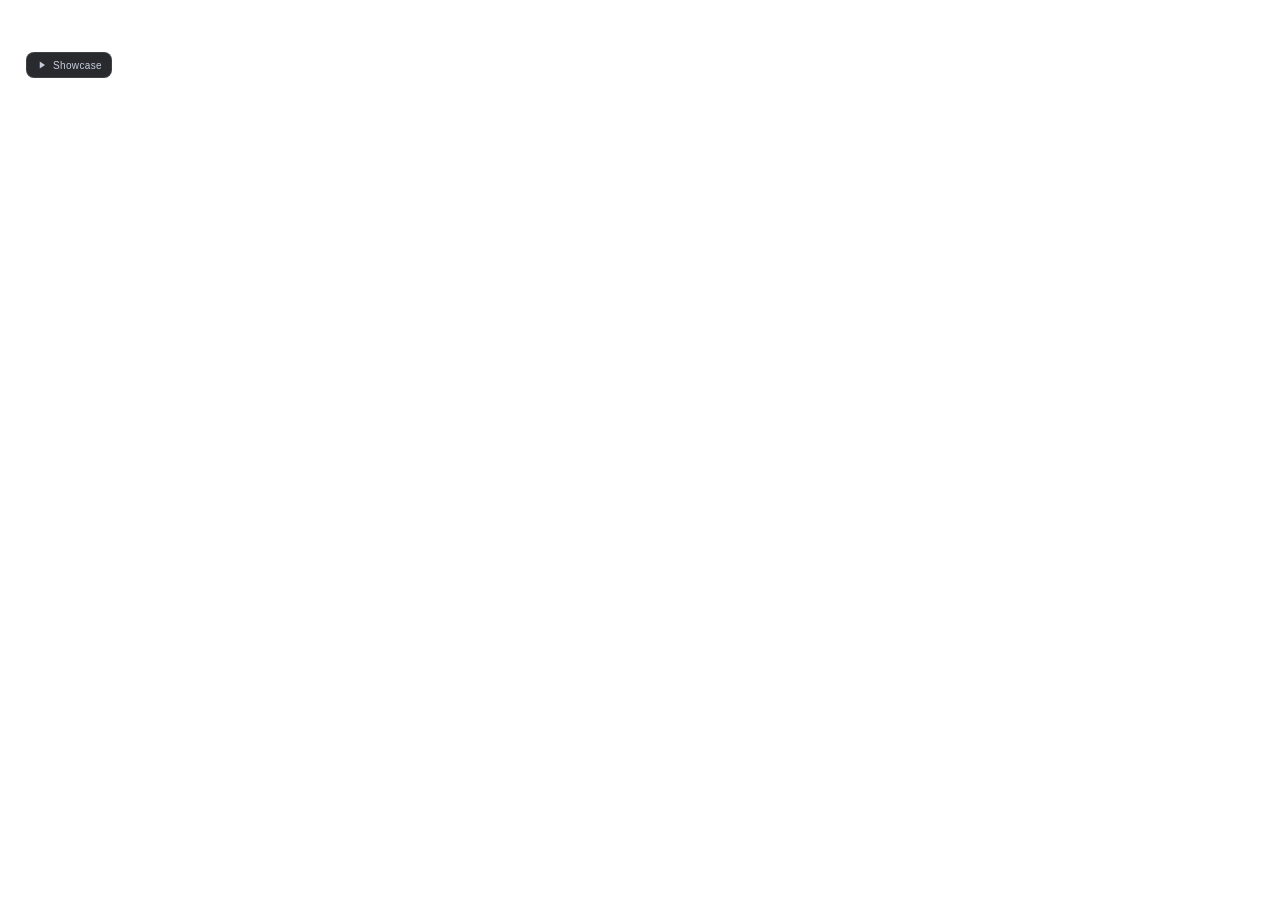
==== site/index.html @ 629a5c73 "Add TravelFilm 3D showcase with eight iPhone screenshots" ====
<!doctype html>
<html lang="zh-CN">
  <head>
    <meta charset="UTF-8" />
    <meta name="viewport" content="width=device-width, initial-scale=1.0" />
    <meta name="description" content="PhoneTwin Studio 3D 手机演示工作台，支持动态背景、灯光、镜头轨迹编排与录制。" />
    <title>PhoneTwin Studio · 3D 手机演示工作台</title>
    <link rel="icon" href="data:image/svg+xml,%3Csvg xmlns='http://www.w3.org/2000/svg' viewBox='0 0 32 32'%3E%3Crect width='32' height='32' rx='8' fill='%23101521'/%3E%3Crect x='10' y='5' width='12' height='22' rx='3' fill='none' stroke='%23a9c8fa' stroke-width='2'/%3E%3Cpath d='M14 8h4M14 24h4' stroke='%23a9c8fa' stroke-width='2'/%3E%3C/svg%3E" />
    <script type="module" crossorigin src="/PhoneTwin-Studio/assets/index-iipm9Eah.js"></script>
    <link rel="stylesheet" crossorigin href="/PhoneTwin-Studio/assets/index-C4knd_LO.css">
  </head>
  <body><div id="root"></div>
    <a class="studio-showcase-link" href="showcase/?autoplay=1&amp;loop=1" aria-label="观看 TravelFilm Showcase"><svg viewBox="0 0 16 16" width="12" height="12" fill="currentColor" aria-hidden="true"><path d="M5 3.2 12 8l-7 4.8z"/></svg>Showcase</a>
    <style>
      .studio-showcase-link{position:fixed;left:26px;top:52px;z-index:8;display:flex;align-items:center;gap:5px;padding:6px 9px;border:1px solid #ffffff1c;border-radius:8px;background:#14151ae8;color:#c6cede;font:10px 'Segoe UI',sans-serif;letter-spacing:.035em;text-decoration:none;backdrop-filter:blur(16px)}
      .studio-showcase-link:hover{background:#30343e;color:#fff}.studio-showcase-link:focus-visible{outline:2px solid #c5ddf7;outline-offset:3px}
      body:has(.focus-mode) .studio-showcase-link{display:none}@media(max-width:420px){.studio-showcase-link{left:16px;top:22px}}
    </style>
  </body>
</html>
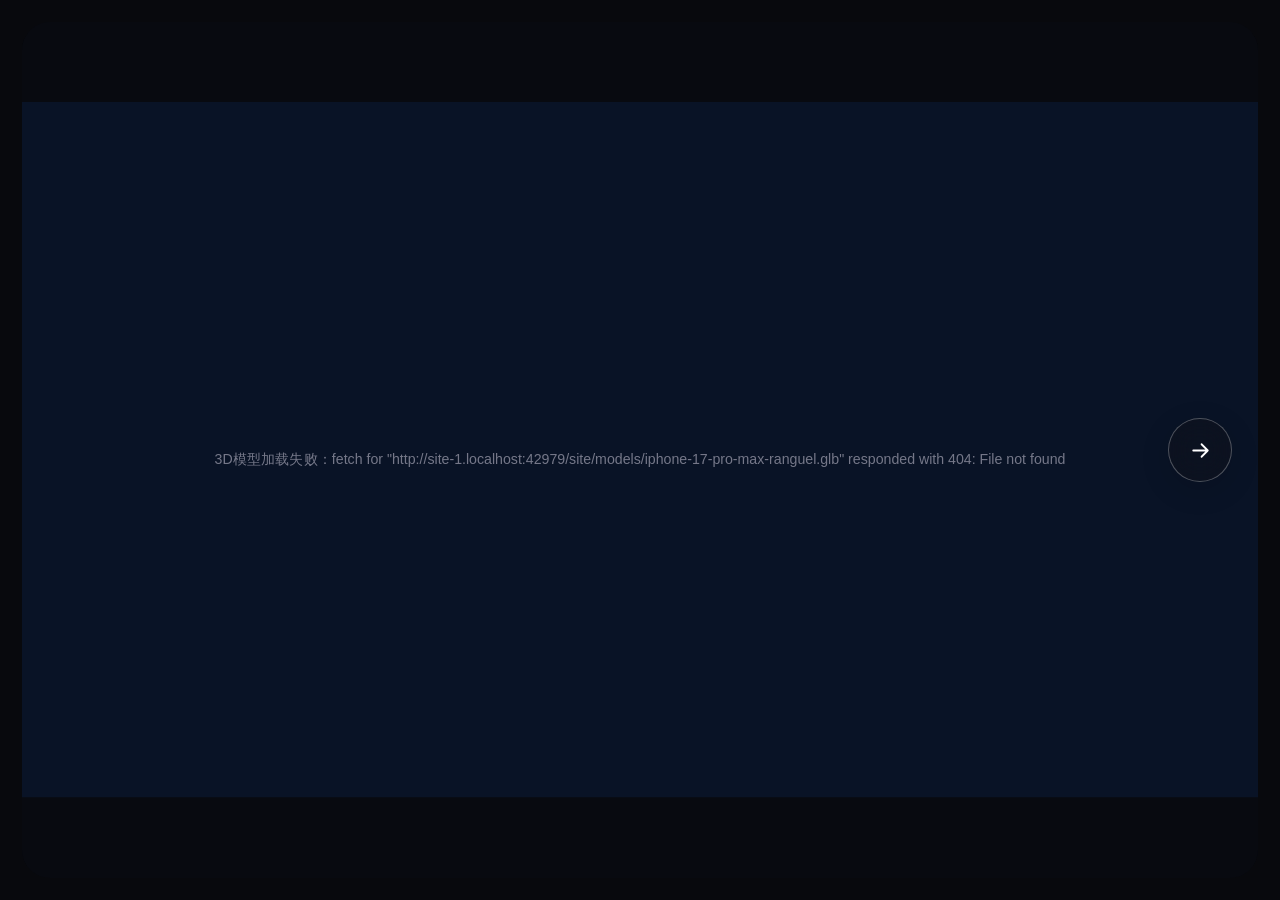
==== commit 71cc5a26: "Make homepage a minimal rounded showcase with post-film workbench entry" ====
--- a/site/index.html
+++ b/site/index.html
@@ -1,20 +1,178 @@
 <!doctype html>
-<html lang="zh-CN">
-  <head>
-    <meta charset="UTF-8" />
-    <meta name="viewport" content="width=device-width, initial-scale=1.0" />
-    <meta name="description" content="PhoneTwin Studio 3D 手机演示工作台，支持动态背景、灯光、镜头轨迹编排与录制。" />
-    <title>PhoneTwin Studio · 3D 手机演示工作台</title>
-    <link rel="icon" href="data:image/svg+xml,%3Csvg xmlns='http://www.w3.org/2000/svg' viewBox='0 0 32 32'%3E%3Crect width='32' height='32' rx='8' fill='%23101521'/%3E%3Crect x='10' y='5' width='12' height='22' rx='3' fill='none' stroke='%23a9c8fa' stroke-width='2'/%3E%3Cpath d='M14 8h4M14 24h4' stroke='%23a9c8fa' stroke-width='2'/%3E%3C/svg%3E" />
-    <script type="module" crossorigin src="/PhoneTwin-Studio/assets/index-iipm9Eah.js"></script>
-    <link rel="stylesheet" crossorigin href="/PhoneTwin-Studio/assets/index-C4knd_LO.css">
-  </head>
-  <body><div id="root"></div>
-    <a class="studio-showcase-link" href="showcase/?autoplay=1&amp;loop=1" aria-label="观看 TravelFilm Showcase"><svg viewBox="0 0 16 16" width="12" height="12" fill="currentColor" aria-hidden="true"><path d="M5 3.2 12 8l-7 4.8z"/></svg>Showcase</a>
-    <style>
-      .studio-showcase-link{position:fixed;left:26px;top:52px;z-index:8;display:flex;align-items:center;gap:5px;padding:6px 9px;border:1px solid #ffffff1c;border-radius:8px;background:#14151ae8;color:#c6cede;font:10px 'Segoe UI',sans-serif;letter-spacing:.035em;text-decoration:none;backdrop-filter:blur(16px)}
-      .studio-showcase-link:hover{background:#30343e;color:#fff}.studio-showcase-link:focus-visible{outline:2px solid #c5ddf7;outline-offset:3px}
-      body:has(.focus-mode) .studio-showcase-link{display:none}@media(max-width:420px){.studio-showcase-link{left:16px;top:22px}}
-    </style>
-  </body>
+<html lang="zh-CN" data-model-url="models/iphone-17-pro-max-ranguel.glb" data-shotlist-url="showcase/shotlist.json" data-play-once="true" data-autoplay="true" data-loop="false">
+<head>
+<meta charset="utf-8"><meta name="viewport" content="width=device-width,initial-scale=1">
+<title>PhoneTwin Studio — Showcase</title>
+<style>
+:root{color-scheme:dark;--ink:#080a10;--paper:#f4f1ea;--muted:#8b929f;--line:#ffffff16;--accent:#ff7733}
+*{box-sizing:border-box}body{margin:0;background:var(--ink);color:var(--paper);font-family:"Segoe UI","Microsoft YaHei",sans-serif}
+button,input{font:inherit}button{color:inherit;cursor:pointer;background:transparent;border:1px solid var(--line);border-radius:22px;padding:10px 16px;font-size:12px}
+button:hover{background:#ffffff0c}button:focus-visible,input:focus-visible,a:focus-visible{outline:2px solid var(--accent);outline-offset:4px}
+a{color:#ffc5a5;text-decoration:none}.page{max-width:1600px;margin:auto;padding:24px 32px 52px}
+header{display:flex;align-items:center;justify-content:space-between;gap:20px;margin-bottom:25px}.identity{font-size:22px;letter-spacing:-1px;font-weight:650}.identity span{color:var(--accent)}
+.meta{font:10px Consolas,monospace;color:var(--muted);letter-spacing:1.6px}
+.intro{display:flex;flex-direction:column;align-items:flex-start;margin-bottom:18px;gap:16px}.intro h1{font-size:23px;letter-spacing:-.6px;margin:0;font-weight:550}.intro p{font-size:12px;color:var(--muted);margin:8px 0 0;line-height:1.7}.keys{display:flex;gap:8px;flex-wrap:wrap}
+.viewport{position:relative;aspect-ratio:16/9;overflow:hidden;border-radius:20px;background:#091326;box-shadow:0 20px 70px #0005;isolation:isolate}
+.viewport:fullscreen{width:100vw;height:100vh;border-radius:0;aspect-ratio:auto;display:grid;place-items:center}
+.stage{position:absolute;width:1920px;height:1080px;transform-origin:0 0;overflow:hidden;background:#091326}
+.stage canvas{position:absolute;inset:0;width:100%;height:100%}
+#model-surface{position:absolute;inset:0;z-index:2;pointer-events:none}
+#model-state{position:absolute;left:0;right:0;top:50%;text-align:center;font-size:22px;color:#d3d1df88;z-index:4}
+.shade{position:absolute;inset:0;background:radial-gradient(ellipse at center,transparent 40%,#05091565 100%);pointer-events:none;z-index:1}
+.copy{position:absolute;left:210px;top:50%;transform:translateY(-50%);width:460px;z-index:3;opacity:0;pointer-events:none}
+.copy[data-placement="right"]{left:auto;right:270px}
+.copy[data-placement="compact-left"]{left:130px;width:330px}
+.copy[data-placement="compact-right"]{left:auto;right:110px;width:350px}
+.copy h2{font-size:48px;line-height:1.18;letter-spacing:-1.5px;margin:0;font-weight:500}
+.copy p{font-size:26px;line-height:1.5;letter-spacing:.3px;color:#e0e3edb3;margin:20px 0 0}
+.copy p:empty{display:none}
+.brandmode .copy{left:280px;right:auto;width:700px}
+.brandmode .copy h2{font-size:112px;letter-spacing:-4px;font-weight:600}
+.brandmode .copy p{font-size:30px;letter-spacing:.5px}
+.scene-note{font-size:12px;color:var(--muted);line-height:1.8;margin:13px 0 18px}
+.transport{display:flex;align-items:center;gap:14px;padding:15px 0;border-top:1px solid var(--line);border-bottom:1px solid var(--line)}
+.transport .primary{background:var(--paper);color:var(--ink);border-color:var(--paper)}.transport input{accent-color:var(--accent);width:100%;min-width:0}
+.time{font:12px Consolas,monospace;white-space:nowrap;color:#b9bdc7}
+.background-controls{display:flex;align-items:center;gap:8px;flex-wrap:wrap;margin:0 0 16px}.background-controls>span{font-size:11px;color:var(--muted);margin-right:6px}.background-controls button{display:flex;align-items:center;gap:7px;padding:7px 11px;font-size:11px}.background-controls button[aria-pressed="true"]{border-color:#c6cde29c;background:#ffffff0b}.background-controls i{display:block;width:13px;height:13px;border-radius:50%;background:linear-gradient(140deg,var(--swatch-a),var(--swatch-b))}
+.shot-row{display:grid;grid-template-columns:repeat(8,1fr);gap:8px;margin:16px 0 28px}
+.shot-row button{text-align:left;padding:12px;border-radius:9px;min-width:0}.shot-row button.active{border-color:#ff77338c;background:#ff77330f}
+.shot-row .timing{display:block;font:10px Consolas,monospace;color:var(--muted);margin-bottom:8px}.shot-row .name{font-size:12px}
+.production{display:grid;grid-template-columns:1fr 1fr;gap:48px}.production h3{font-size:16px;margin:0 0 12px;font-weight:550}
+.production p{font-size:12px;color:#a8acb6;line-height:1.9;margin:0 0 14px}.detail{font-size:11px;color:var(--muted);line-height:1.9}
+.links{display:flex;flex-wrap:wrap;gap:18px;font-size:12px}.footer{color:#636c79;font:10px Consolas,monospace;letter-spacing:1px;margin-top:30px}
+.export-frame .page{padding:0;max-width:none}.export-frame header,.export-frame .intro,.export-frame .background-controls,.export-frame .scene-note,.export-frame .transport,.export-frame .shot-row,.export-frame .production,.export-frame .footer{display:none}
+.export-frame .viewport{position:fixed;inset:0;width:100vw;height:100vh;border-radius:0;box-shadow:none}
+@media(max-width:850px){.page{padding:20px 16px 36px}.intro{display:block}.keys{margin-top:14px}.meta{font-size:9px}.shot-row{grid-template-columns:repeat(4,1fr)}.production{grid-template-columns:1fr;gap:20px}.transport{gap:9px}.transport button{padding:9px 12px;white-space:nowrap}.viewport{border-radius:14px}}
+@media(max-width:480px){.shot-row{grid-template-columns:repeat(2,1fr)}.transport{display:grid;grid-template-columns:1fr 1fr}.transport input,.transport .time{grid-column:1/-1}.transport .time{text-align:center}.intro h1{font-size:20px}}
+</style>
+
+<style>
+.page{max-width:1440px;padding:28px clamp(20px,4vw,56px) 42px}.showcase-nav{display:flex;align-items:center;justify-content:space-between;gap:16px}.showcase-nav a{color:#c5cad5;font-size:12px}.showcase-nav small{color:#7f899a;margin-left:12px;font:10px Consolas,monospace;letter-spacing:2px}.intro{margin:40px 0 26px}.intro h1{font-size:clamp(30px,4.6vw,56px);font-weight:550;letter-spacing:-2px}.intro p{font-size:13px;max-width:none}.viewport{border:1px solid #ffffff12}.background-controls{margin-bottom:16px}.scene-note{display:none}.shot-row{margin-bottom:20px}.case-note{font-size:12px;line-height:1.8;color:#949eaf;max-width:780px;margin:24px 0}.footer a{color:#959faf}.transport .primary{min-width:100px}.production{display:none}.export-frame .case-note{display:none}@media(max-width:600px){.showcase-nav small{display:none}.intro{margin-top:24px}.intro h1{letter-spacing:-1px}.shot-row{grid-template-columns:repeat(4,1fr)}}
+.transport button{flex-shrink:0;white-space:nowrap}
+</style><meta name="description" content="PhoneTwin Studio Showcase：TravelFilm 的35秒连续3D运镜宣传预演，八张真机截图、动态背景与悬浮定版。"><style>
+html,body{height:100%;overflow:hidden;background:#08090d}
+.landing-page{max-width:none;height:100svh;padding:22px}
+.landing-page>.intro,.landing-page>.background-controls,.landing-page>.scene-note,.landing-page>.transport,.landing-page>.shot-row,.landing-page>.production,.landing-page>.case-note,.landing-page>.footer{display:none}
+.landing-hero{position:relative;width:100%;height:100%;overflow:hidden;border-radius:28px;background:#080a10}
+.landing-hero .viewport{width:100%;height:100%;aspect-ratio:auto;border:0;border-radius:inherit;box-shadow:none;background:#080a10}
+.studio-arrow{position:absolute;right:26px;top:50%;z-index:6;transform:translateY(-50%);display:grid;place-items:center;width:64px;height:64px;border:1px solid #ffffff45;border-radius:50%;background:#11131b85;color:#fff;backdrop-filter:blur(18px);box-shadow:0 8px 30px #0002;transition:background .25s,scale .25s;animation:entry-reveal .65s ease-out both}
+.studio-arrow[hidden]{display:none}.studio-arrow svg{width:25px;height:25px}.studio-arrow:hover{background:#f4f1ea;color:#11121a;scale:1.06}.studio-arrow:focus-visible{outline:2px solid #fff;outline-offset:5px}
+@keyframes entry-reveal{from{opacity:0;translate:10px 0}to{opacity:1;translate:0 0}}
+@media(max-width:650px){.landing-page{padding:12px}.landing-hero{border-radius:22px}.studio-arrow{right:18px;width:50px;height:50px}.studio-arrow svg{width:22px;height:22px}}
+@media(prefers-reduced-motion:reduce){.studio-arrow{animation:none;transition:none}}
+</style>  <script type="module" crossorigin src="./landing-runtime/index-Ckktc22y.js"></script>
+</head>
+<body>
+<main class="page landing-page">
+
+<div class="intro"><div><h1>TravelFilm. In motion.</h1><p>沿着胶卷、照片、足迹与回忆的浏览路径，呈现完整旅程。</p></div><div class="keys"><button id="play-full">播放 Showcase</button><button id="immersive">全屏观看</button></div></div>
+<div class="background-controls" id="background-controls" role="group" aria-label="工作台背景"><span>背景</span>
+<button data-background="flow-amethyst" aria-pressed="true"><i style="--swatch-a:#7923c5;--swatch-b:#df8ddc" aria-hidden="true"></i>粉紫流体</button>
+<button data-background="flow-glacier" aria-pressed="false"><i style="--swatch-a:#294d40;--swatch-b:#63917b" aria-hidden="true"></i>灰绿流体</button>
+<button data-background="flow-sunset" aria-pressed="false"><i style="--swatch-a:#273a5c;--swatch-b:#657fa3" aria-hidden="true"></i>雾蓝星流</button>
+<button data-background="flow-jade" aria-pressed="false"><i style="--swatch-a:#3d2d54;--swatch-b:#8873a0" aria-hidden="true"></i>灰紫星尘</button>
+</div>
+<section class="landing-hero" id="showcase"><div class="viewport" id="viewport"><div class="stage" id="stage">
+<div id="model-surface" aria-label="批准的真实3D手机与TravelFilm界面"></div><div id="model-state">加载工作台 3D 模型…</div>
+<div class="copy" id="copy"><h2 id="title"></h2><p id="subtitle"></p></div>
+</div></div><a class="studio-arrow" id="studio-entry" href="workbench/" aria-label="进入工作台" title="进入工作台" hidden><svg viewBox="0 0 24 24" fill="none" stroke="currentColor" stroke-width="1.7" stroke-linecap="round" stroke-linejoin="round" aria-hidden="true"><path d="M5 12h14M13 6l6 6-6 6"/></svg></a></section>
+<p class="scene-note" id="source-note"></p><p class="scene-note" id="perf-status" aria-live="off">预演刷新率：待播放</p>
+<audio id="showcase-bgm" src="./landing-runtime/showcase-purusha-climax-BoAJMhJH.mp3" preload="metadata"></audio>
+<div class="transport"><button class="primary" id="play">播放预演</button><button id="restart">回到开头</button><button id="sound-toggle" aria-pressed="false" title="背景音乐 · M 键开关">开启声音</button><input id="scrub" type="range" min="0" max="1049" value="0" step="1" aria-label="宣传片分镜时间线"><output class="time" id="time">00:00.00 / 00:35</output></div>
+<nav class="shot-row" id="shots" aria-label="分镜章节"></nav>
+<section class="production"><div><h3 id="shot-name">当前镜头</h3><p id="action"></p><div class="detail" id="frame-budget"></div></div>
+<div><h3>八段主动作，八种视觉节奏。</h3><p>瞬翻揭幕、低位升降、纵深急推、横向滑轨、弧线环绕、俯仰摇臂、斜轴回正、悬浮定版。主段分别突出翻转、升降、距离、横移、绕行、俯仰、画面倾斜和漂浮，不重复同一套轻微摆动。衔接沿同一条连续路径，文字只在留白与阅读时段出现。</p><p>当前为35秒3D宣传预演：八段分别使用八张用户提供的真机截图，票根已有照片；原星图镜头改为从 KM 统计进入的 Travel motion 卡片。画面并非操作录屏，尚未输出最终 MP4 或配乐影片。精确镜头路径在分镜 JSON 中，不是现有工作台的一键导入功能。</p>
+<div class="links"><a href="design-spec.md">导演方案</a><a href="shotlist.json">精确镜头路径</a></div></div></section>
+<p class="case-note">35 秒 · 八段连续运镜 · 八张用户提供的 iPhone 截图。此作品为截图驱动的 3D 宣传预演，不是 App 操作录屏或已导出的 MP4；可播放、拖动时间线、切换背景及全屏观看。</p><div class="footer">MADE WITH PHONETWIN STUDIO · BGM: PURUSHA / NVDES · <a href="../models/ATTRIBUTION.md">MODEL CREDIT</a></div>
+</main>
+<script>
+'use strict';
+const previewParams=new URLSearchParams(location.search);
+const filmUrl=document.documentElement.dataset.shotlistUrl||'shotlist.json';
+const autoplayRequested=previewParams.has('autoplay')?previewParams.get('autoplay')==='1':document.documentElement.dataset.autoplay==='true';
+const loopRequested=document.documentElement.dataset.playOnce!=='true'&&(previewParams.has('loop')?previewParams.get('loop')==='1':document.documentElement.dataset.loop==='true');
+if(previewParams.get('clean')==='1')document.body.classList.add('export-frame');
+const clamp=x=>Math.max(0,Math.min(1,x));
+const smootherStep=value=>{const t=clamp(value);return t*t*t*(t*(t*6-15)+10)};
+const stage=document.getElementById('stage'),viewport=document.getElementById('viewport');
+const backdropIds=['flow-amethyst','flow-glacier','flow-sunset','flow-jade'];
+let backdrop='flow-amethyst';
+try{const saved=localStorage.getItem('phonetwin.promo.backdrop')||localStorage.getItem('phonetwin.backdrop');if(backdropIds.includes(saved))backdrop=saved}catch{}
+function syncBackgroundButtons(){document.querySelectorAll('[data-background]').forEach(b=>b.setAttribute('aria-pressed',String(b.dataset.background===backdrop)))}
+syncBackgroundButtons();
+document.querySelectorAll('[data-background]').forEach(b=>b.addEventListener('click',()=>{backdrop=b.dataset.background;try{localStorage.setItem('phonetwin.promo.backdrop',backdrop)}catch{}syncBackgroundButtons();render(frame,true)}));
+let film,frame=0,playing=false,clockStart=0,startFrame=0,shotIndex=-1,modelReady=false,queuedPlay=false,stopFrame=null,animationId=0,statStart=0,statFrames=0,displayFrame=-1;
+function resize(){
+ const scale=Math.min(viewport.clientWidth/1920,viewport.clientHeight/1080);
+ stage.style.transform='scale('+scale+')';
+ stage.style.left=(viewport.clientWidth-1920*scale)/2+'px';
+ stage.style.top=(viewport.clientHeight-1080*scale)/2+'px';
+}new ResizeObserver(resize).observe(viewport);
+function render(f,force=false){
+ if(!film)return;const nextFrame=Math.min(1049,Math.max(0,f));
+ if(!force&&nextFrame===frame&&shotIndex!==-1)return;
+ frame=nextFrame;const index=film.shots.findIndex(s=>frame>=s.from&&frame<s.from+s.duration),s=film.shots[index],local=frame-s.from;
+ if(index!==shotIndex){
+  shotIndex=index;stage.className='stage'+(index===7?' brandmode':'');
+  document.getElementById('title').textContent=s.caption?.text||'';
+  document.getElementById('subtitle').textContent=s.caption?.sub||'';
+  document.getElementById('copy').dataset.placement=s.caption?.side||'left';
+  document.getElementById('source-note').textContent='素材状态：'+s.sourceStatus+'。本地设计预演，不是最终真机录屏成片。';
+  document.getElementById('shot-name').textContent=String(index+1).padStart(2,'0')+' · '+s.label;
+  document.getElementById('action').textContent=s.action;
+  document.getElementById('frame-budget').textContent=s.duration+' 帧 / '+s.duration/30+' 秒 · '+(s.framing==='detail'?'局部特写：有意裁切':'完整构图');
+  document.querySelectorAll('#shots button').forEach((b,i)=>{b.classList.toggle('active',i===index);b.setAttribute('aria-current',i===index?'step':'false')});
+ }
+ const caption=s.caption;
+ const fadeIn=caption?.fadeIn??18,fadeOut=caption?.fadeOut??18;
+ let alpha=caption?Math.min(smootherStep((local-caption.start)/fadeIn),smootherStep((caption.end-local)/fadeOut)):0;
+ if(index===7)alpha=smootherStep(local/fadeIn);
+ document.getElementById('copy').style.opacity=String(alpha);
+ const integer=Math.floor(frame);
+ if(integer!==displayFrame){displayFrame=integer;document.getElementById('scrub').value=String(integer);
+ document.getElementById('time').textContent='00:'+String(Math.floor(frame/30)).padStart(2,'0')+'.'+String(integer%30).padStart(2,'0')+' / 00:35';}
+ window.dispatchEvent(new CustomEvent('promo-frame',{detail:{frame,index,local,shot:s,fps:film.fps,backdrop,playing}}));
+}
+function pause(){playing=false;queuedPlay=false;cancelAnimationFrame(animationId);animationId=0;document.getElementById('play').textContent='播放预演';window.dispatchEvent(new CustomEvent('promo-playback',{detail:{frame,fps:film?.fps||30,playing}}))}
+function loop(time){
+ animationId=0;if(!playing||document.hidden)return;render(Math.min(stopFrame??1049,startFrame+(time-clockStart)*film.fps/1000));
+ statFrames++;if(time-statStart>=1000){const status=document.getElementById('perf-status'),fps=Math.round(statFrames*1000/(time-statStart));status.textContent='实际预演：'+fps+' fps · 自适应 '+(status.dataset.resolution||'')+' · 连续路径';status.dataset.fps=String(fps);statFrames=0;statStart=time;}
+ if(stopFrame!==null&&frame>=stopFrame){pause();return}
+ if(frame===1049){pause();window.dispatchEvent(new CustomEvent('promo-complete'));if(loopRequested){render(0);play()}return}
+ animationId=requestAnimationFrame(loop);
+}
+function seek(f){pause();stopFrame=null;render(f)}
+function playScene(s){seek(s.from);stopFrame=s.from+s.duration-1;play()}
+function play(){
+ if(!film||playing)return;
+ if(!modelReady){queuedPlay=true;document.getElementById('play').textContent='模型加载中';return}
+ queuedPlay=false;if(frame===1049)render(0);playing=true;startFrame=frame;clockStart=performance.now();statStart=clockStart;statFrames=0;
+ document.getElementById('play').textContent='暂停';if(!document.hidden)animationId=requestAnimationFrame(loop);
+ window.dispatchEvent(new CustomEvent('promo-playback',{detail:{frame,fps:film.fps,playing}}));
+}
+document.addEventListener('visibilitychange',()=>{if(!playing)return;cancelAnimationFrame(animationId);animationId=0;startFrame=frame;clockStart=performance.now();statStart=clockStart;statFrames=0;if(!document.hidden)animationId=requestAnimationFrame(loop)});
+window.addEventListener('promo-model-ready',()=>{modelReady=true;render(frame,true);if(queuedPlay)play()});
+window.addEventListener('promo-model-error',()=>pause());
+document.getElementById('play').addEventListener('click',()=>{if(playing)pause();else play()});
+document.getElementById('play-full').addEventListener('click',()=>{seek(0);play()});
+document.getElementById('restart').addEventListener('click',()=>seek(0));
+document.getElementById('scrub').addEventListener('input',e=>seek(Number(e.target.value)));
+document.querySelectorAll('[data-frame]').forEach(b=>b.addEventListener('click',()=>seek(Number(b.dataset.frame))));
+document.getElementById('immersive').addEventListener('click',async()=>{if(document.fullscreenElement)await document.exitFullscreen();else await viewport.requestFullscreen()});
+fetch(filmUrl,{cache:'no-store'}).then(r=>{if(!r.ok)throw Error('时间线加载失败');return r.json()}).then(data=>{
+ film=data;film.shots.forEach(s=>{
+  const b=document.createElement('button');
+  b.innerHTML='<span class="timing">'+String(s.from/30).padStart(2,'0')+'—'+String((s.from+s.duration)/30).padStart(2,'0')+' SEC</span><span class="name">'+(s.journeyLabel||s.label)+'</span>';
+  b.addEventListener('click',()=>playScene(s));document.getElementById('shots').appendChild(b);
+ });
+ resize();const initial=Number(previewParams.get('frame')??0);render(Number.isFinite(initial)?initial:0);
+ if(autoplayRequested&&!matchMedia('(prefers-reduced-motion: reduce)').matches)play();
+}).catch(e=>{document.getElementById('source-note').textContent=e.message+'：请通过本地预览链接打开。'});
+document.addEventListener('keydown',e=>{
+ if(['INPUT','TEXTAREA'].includes(e.target.tagName))return;
+ if(e.code==='Space'){e.preventDefault();document.getElementById('play').click()}
+ if(e.code==='ArrowRight'){e.preventDefault();seek(frame+30)}
+ if(e.code==='ArrowLeft'){e.preventDefault();seek(frame-30)}
+});
+</script></body>
 </html>
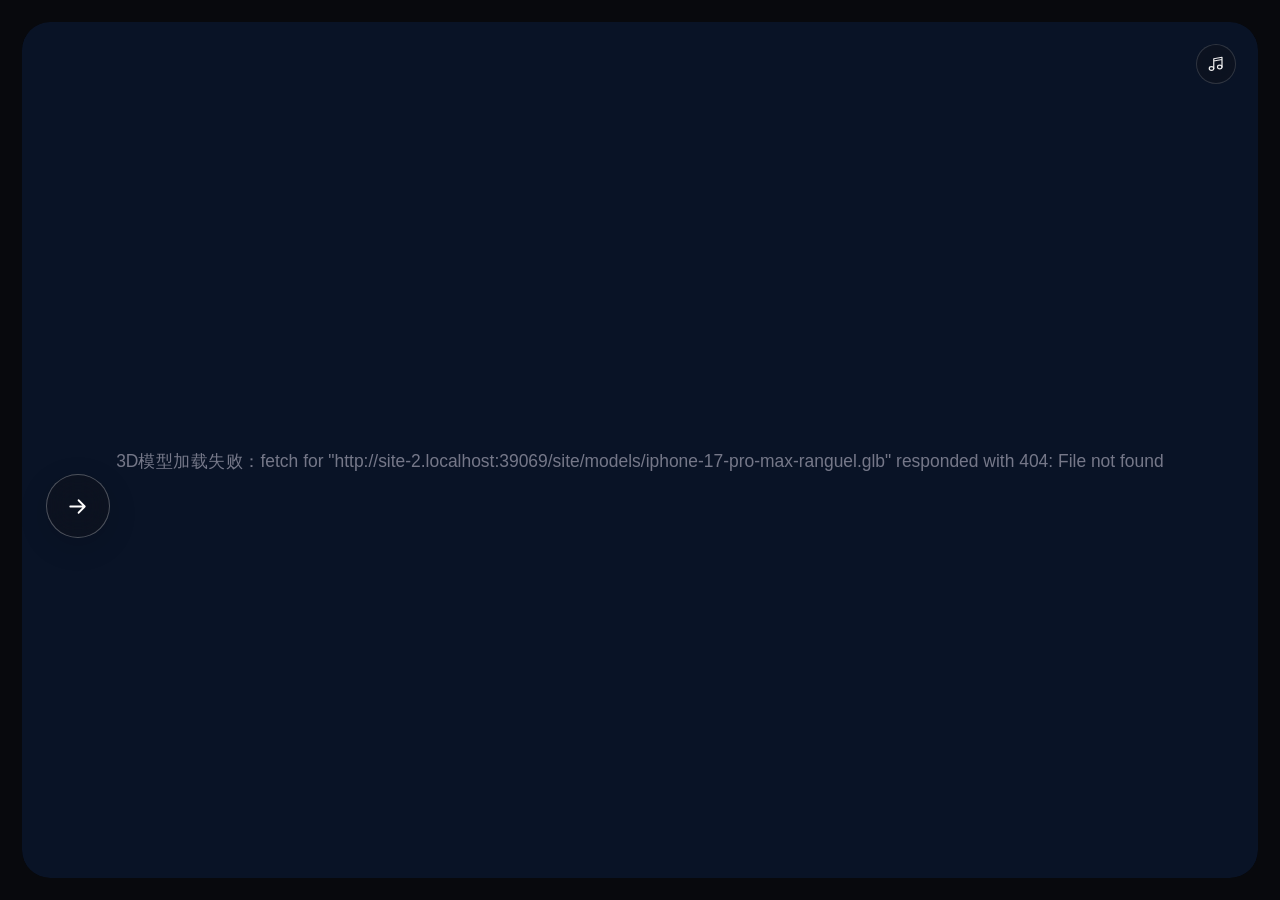
==== commit e40c5eac: "Unify showcase and workbench rendering with minimal music and closing entry" ====
--- a/site/index.html
+++ b/site/index.html
@@ -1,5 +1,5 @@
 <!doctype html>
-<html lang="zh-CN" data-model-url="models/iphone-17-pro-max-ranguel.glb" data-shotlist-url="showcase/shotlist.json" data-play-once="true" data-autoplay="true" data-loop="false">
+<html lang="zh-CN" data-model-url="models/iphone-17-pro-max-ranguel.glb" data-shotlist-url="showcase/shotlist.json" data-play-once="true" data-fit="cover" data-autoplay="true" data-loop="false">
 <head>
 <meta charset="utf-8"><meta name="viewport" content="width=device-width,initial-scale=1">
 <title>PhoneTwin Studio — Showcase</title>
@@ -51,16 +51,18 @@
 .transport button{flex-shrink:0;white-space:nowrap}
 </style><meta name="description" content="PhoneTwin Studio Showcase：TravelFilm 的35秒连续3D运镜宣传预演，八张真机截图、动态背景与悬浮定版。"><style>
 html,body{height:100%;overflow:hidden;background:#08090d}
-.landing-page{max-width:none;height:100svh;padding:22px}
+.landing-page{max-width:none;height:100svh;padding:22px;display:grid;place-items:center}
 .landing-page>.intro,.landing-page>.background-controls,.landing-page>.scene-note,.landing-page>.transport,.landing-page>.shot-row,.landing-page>.production,.landing-page>.case-note,.landing-page>.footer{display:none}
 .landing-hero{position:relative;width:100%;height:100%;overflow:hidden;border-radius:28px;background:#080a10}
 .landing-hero .viewport{width:100%;height:100%;aspect-ratio:auto;border:0;border-radius:inherit;box-shadow:none;background:#080a10}
-.studio-arrow{position:absolute;right:26px;top:50%;z-index:6;transform:translateY(-50%);display:grid;place-items:center;width:64px;height:64px;border:1px solid #ffffff45;border-radius:50%;background:#11131b85;color:#fff;backdrop-filter:blur(18px);box-shadow:0 8px 30px #0002;transition:background .25s,scale .25s;animation:entry-reveal .65s ease-out both}
+.studio-arrow{position:absolute;left:14.58%;top:70%;z-index:6;display:grid;place-items:center;width:64px;height:64px;border:1px solid #ffffff45;border-radius:50%;background:#11131b85;color:#fff;backdrop-filter:blur(18px);box-shadow:0 8px 30px #0002;transition:background .25s,scale .25s;animation:entry-reveal .65s ease-out both}
 .studio-arrow[hidden]{display:none}.studio-arrow svg{width:25px;height:25px}.studio-arrow:hover{background:#f4f1ea;color:#11121a;scale:1.06}.studio-arrow:focus-visible{outline:2px solid #fff;outline-offset:5px}
 @keyframes entry-reveal{from{opacity:0;translate:10px 0}to{opacity:1;translate:0 0}}
-@media(max-width:650px){.landing-page{padding:12px}.landing-hero{border-radius:22px}.studio-arrow{right:18px;width:50px;height:50px}.studio-arrow svg{width:22px;height:22px}}
+@media(max-aspect-ratio:1/1){.landing-hero{height:auto;aspect-ratio:16/9}}
+.music-toggle{position:absolute;top:22px;right:22px;z-index:6;width:40px;height:40px;padding:10px;border-radius:50%;border-color:#ffffff25;background:#11131b70;backdrop-filter:blur(18px);color:#eee}.music-toggle svg{display:block;width:18px;height:18px}.music-toggle[aria-pressed="true"] .mute-mark{display:none}
+@media(max-width:650px){.landing-page{padding:12px}.landing-hero{border-radius:22px}.studio-arrow{width:50px;height:50px}.studio-arrow svg{width:22px;height:22px}.music-toggle{top:14px;right:14px;width:34px;height:34px;padding:8px}}
 @media(prefers-reduced-motion:reduce){.studio-arrow{animation:none;transition:none}}
-</style>  <script type="module" crossorigin src="./landing-runtime/index-Ckktc22y.js"></script>
+</style>  <script type="module" crossorigin src="./landing-runtime/index-D1whG9_b.js"></script>
 </head>
 <body>
 <main class="page landing-page">
@@ -75,7 +77,7 @@
 <section class="landing-hero" id="showcase"><div class="viewport" id="viewport"><div class="stage" id="stage">
 <div id="model-surface" aria-label="批准的真实3D手机与TravelFilm界面"></div><div id="model-state">加载工作台 3D 模型…</div>
 <div class="copy" id="copy"><h2 id="title"></h2><p id="subtitle"></p></div>
-</div></div><a class="studio-arrow" id="studio-entry" href="workbench/" aria-label="进入工作台" title="进入工作台" hidden><svg viewBox="0 0 24 24" fill="none" stroke="currentColor" stroke-width="1.7" stroke-linecap="round" stroke-linejoin="round" aria-hidden="true"><path d="M5 12h14M13 6l6 6-6 6"/></svg></a></section>
+</div></div><button class="music-toggle" id="landing-sound" aria-label="开启背景音乐" aria-pressed="false" title="开启背景音乐"><svg viewBox="0 0 24 24" fill="none" stroke="currentColor" stroke-width="1.6" stroke-linecap="round" stroke-linejoin="round" aria-hidden="true"><path d="M9 18V5l11-2v13M9 8l11-2"/><ellipse cx="6" cy="18" rx="3" ry="2.5"/><ellipse cx="17" cy="16" rx="3" ry="2.5"/><path class="mute-mark" d="M3 3l18 18"/></svg></button><a class="studio-arrow" id="studio-entry" href="workbench/" aria-label="进入工作台" title="进入工作台" hidden><svg viewBox="0 0 24 24" fill="none" stroke="currentColor" stroke-width="1.7" stroke-linecap="round" stroke-linejoin="round" aria-hidden="true"><path d="M5 12h14M13 6l6 6-6 6"/></svg></a></section>
 <p class="scene-note" id="source-note"></p><p class="scene-note" id="perf-status" aria-live="off">预演刷新率：待播放</p>
 <audio id="showcase-bgm" src="./landing-runtime/showcase-purusha-climax-BoAJMhJH.mp3" preload="metadata"></audio>
 <div class="transport"><button class="primary" id="play">播放预演</button><button id="restart">回到开头</button><button id="sound-toggle" aria-pressed="false" title="背景音乐 · M 键开关">开启声音</button><input id="scrub" type="range" min="0" max="1049" value="0" step="1" aria-label="宣传片分镜时间线"><output class="time" id="time">00:00.00 / 00:35</output></div>
@@ -97,13 +99,14 @@
 const stage=document.getElementById('stage'),viewport=document.getElementById('viewport');
 const backdropIds=['flow-amethyst','flow-glacier','flow-sunset','flow-jade'];
 let backdrop='flow-amethyst';
-try{const saved=localStorage.getItem('phonetwin.promo.backdrop')||localStorage.getItem('phonetwin.backdrop');if(backdropIds.includes(saved))backdrop=saved}catch{}
+try{const saved=localStorage.getItem('phonetwin.backdrop')||localStorage.getItem('phonetwin.promo.backdrop');if(backdropIds.includes(saved))backdrop=saved}catch{}
 function syncBackgroundButtons(){document.querySelectorAll('[data-background]').forEach(b=>b.setAttribute('aria-pressed',String(b.dataset.background===backdrop)))}
 syncBackgroundButtons();
-document.querySelectorAll('[data-background]').forEach(b=>b.addEventListener('click',()=>{backdrop=b.dataset.background;try{localStorage.setItem('phonetwin.promo.backdrop',backdrop)}catch{}syncBackgroundButtons();render(frame,true)}));
+document.querySelectorAll('[data-background]').forEach(b=>b.addEventListener('click',()=>{backdrop=b.dataset.background;try{localStorage.setItem('phonetwin.backdrop',backdrop)}catch{}syncBackgroundButtons();render(frame,true)}));
+window.addEventListener('storage',e=>{if(e.key==='phonetwin.backdrop'&&backdropIds.includes(e.newValue)){backdrop=e.newValue;syncBackgroundButtons();render(frame,true);}});
 let film,frame=0,playing=false,clockStart=0,startFrame=0,shotIndex=-1,modelReady=false,queuedPlay=false,stopFrame=null,animationId=0,statStart=0,statFrames=0,displayFrame=-1;
 function resize(){
- const scale=Math.min(viewport.clientWidth/1920,viewport.clientHeight/1080);
+ const scale=document.documentElement.dataset.fit==='cover'?Math.max(viewport.clientWidth/1920,viewport.clientHeight/1080):Math.min(viewport.clientWidth/1920,viewport.clientHeight/1080);
  stage.style.transform='scale('+scale+')';
  stage.style.left=(viewport.clientWidth-1920*scale)/2+'px';
  stage.style.top=(viewport.clientHeight-1080*scale)/2+'px';
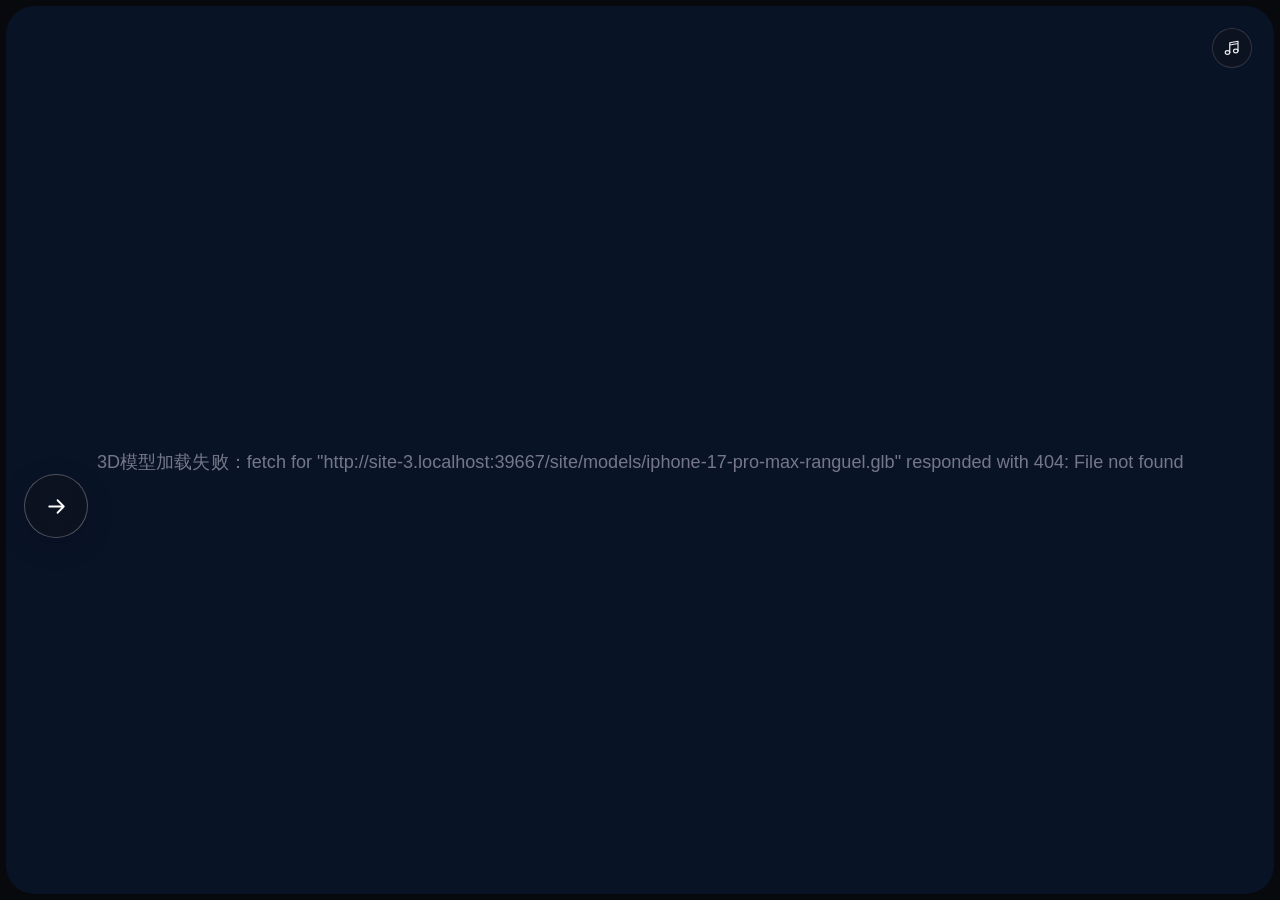
==== commit c1c27f04: "Reduce outer showcase gutter to six pixels" ====
--- a/site/index.html
+++ b/site/index.html
@@ -51,7 +51,7 @@
 .transport button{flex-shrink:0;white-space:nowrap}
 </style><meta name="description" content="PhoneTwin Studio Showcase：TravelFilm 的35秒连续3D运镜宣传预演，八张真机截图、动态背景与悬浮定版。"><style>
 html,body{height:100%;overflow:hidden;background:#08090d}
-.landing-page{max-width:none;height:100svh;padding:22px;display:grid;place-items:center}
+.landing-page{max-width:none;height:100svh;padding:6px;display:grid;place-items:center}
 .landing-page>.intro,.landing-page>.background-controls,.landing-page>.scene-note,.landing-page>.transport,.landing-page>.shot-row,.landing-page>.production,.landing-page>.case-note,.landing-page>.footer{display:none}
 .landing-hero{position:relative;width:100%;height:100%;overflow:hidden;border-radius:28px;background:#080a10}
 .landing-hero .viewport{width:100%;height:100%;aspect-ratio:auto;border:0;border-radius:inherit;box-shadow:none;background:#080a10}
@@ -60,7 +60,7 @@
 @keyframes entry-reveal{from{opacity:0;translate:10px 0}to{opacity:1;translate:0 0}}
 @media(max-aspect-ratio:1/1){.landing-hero{height:auto;aspect-ratio:16/9}}
 .music-toggle{position:absolute;top:22px;right:22px;z-index:6;width:40px;height:40px;padding:10px;border-radius:50%;border-color:#ffffff25;background:#11131b70;backdrop-filter:blur(18px);color:#eee}.music-toggle svg{display:block;width:18px;height:18px}.music-toggle[aria-pressed="true"] .mute-mark{display:none}
-@media(max-width:650px){.landing-page{padding:12px}.landing-hero{border-radius:22px}.studio-arrow{width:50px;height:50px}.studio-arrow svg{width:22px;height:22px}.music-toggle{top:14px;right:14px;width:34px;height:34px;padding:8px}}
+@media(max-width:650px){.landing-page{padding:4px}.landing-hero{border-radius:22px}.studio-arrow{width:50px;height:50px}.studio-arrow svg{width:22px;height:22px}.music-toggle{top:14px;right:14px;width:34px;height:34px;padding:8px}}
 @media(prefers-reduced-motion:reduce){.studio-arrow{animation:none;transition:none}}
 </style>  <script type="module" crossorigin src="./landing-runtime/index-D1whG9_b.js"></script>
 </head>
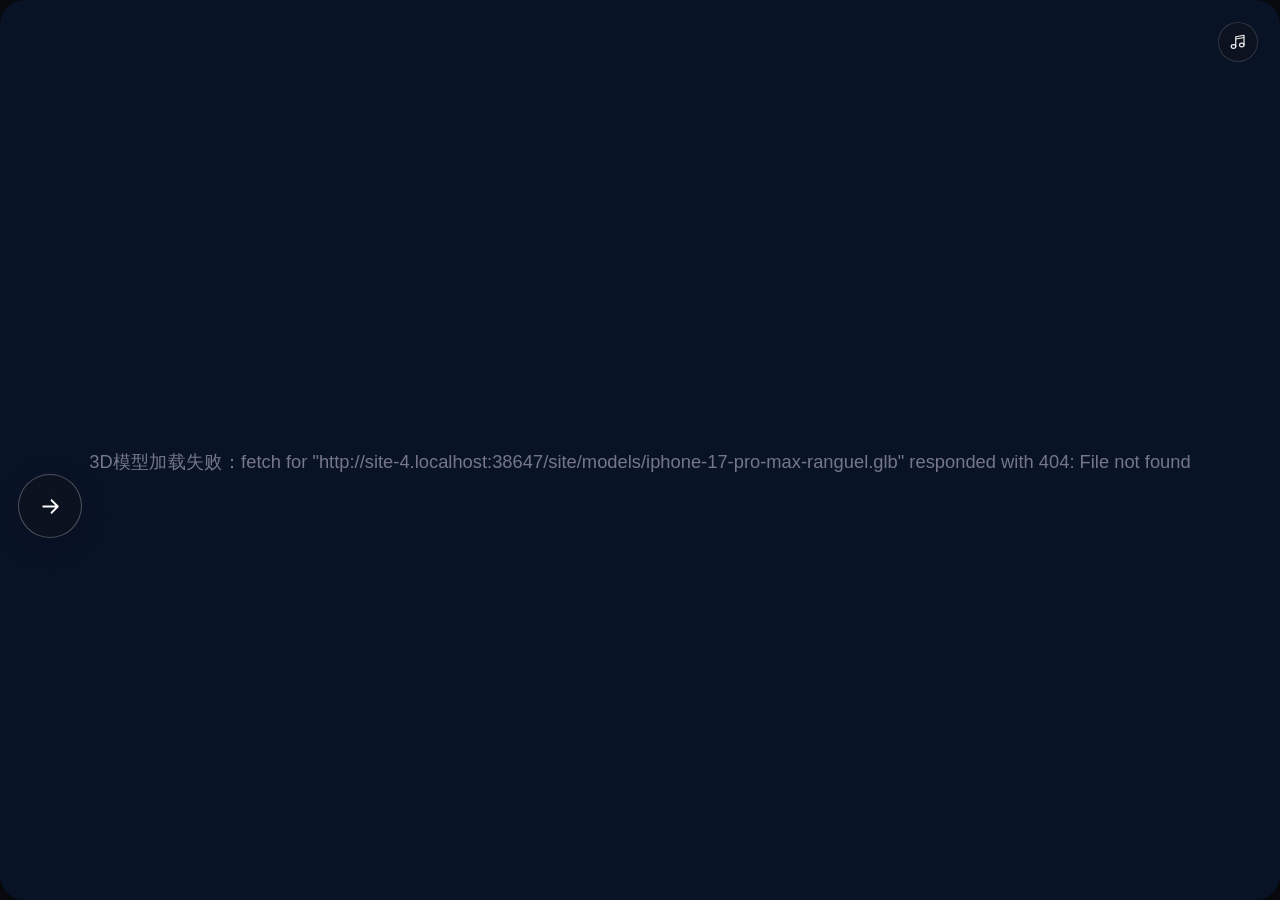
==== commit 3090f2de: "Match homepage frame margin and corner radius to workbench" ====
--- a/site/index.html
+++ b/site/index.html
@@ -51,16 +51,16 @@
 .transport button{flex-shrink:0;white-space:nowrap}
 </style><meta name="description" content="PhoneTwin Studio Showcase：TravelFilm 的35秒连续3D运镜宣传预演，八张真机截图、动态背景与悬浮定版。"><style>
 html,body{height:100%;overflow:hidden;background:#08090d}
-.landing-page{max-width:none;height:100svh;padding:6px;display:grid;place-items:center}
+.landing-page{max-width:none;height:100dvh;padding:0;display:grid;place-items:center}
 .landing-page>.intro,.landing-page>.background-controls,.landing-page>.scene-note,.landing-page>.transport,.landing-page>.shot-row,.landing-page>.production,.landing-page>.case-note,.landing-page>.footer{display:none}
-.landing-hero{position:relative;width:100%;height:100%;overflow:hidden;border-radius:28px;background:#080a10}
+.landing-hero{position:relative;width:100%;height:100%;overflow:hidden;border-radius:24px;clip-path:inset(0 round 24px);background:#080a10}
 .landing-hero .viewport{width:100%;height:100%;aspect-ratio:auto;border:0;border-radius:inherit;box-shadow:none;background:#080a10}
 .studio-arrow{position:absolute;left:14.58%;top:70%;z-index:6;display:grid;place-items:center;width:64px;height:64px;border:1px solid #ffffff45;border-radius:50%;background:#11131b85;color:#fff;backdrop-filter:blur(18px);box-shadow:0 8px 30px #0002;transition:background .25s,scale .25s;animation:entry-reveal .65s ease-out both}
 .studio-arrow[hidden]{display:none}.studio-arrow svg{width:25px;height:25px}.studio-arrow:hover{background:#f4f1ea;color:#11121a;scale:1.06}.studio-arrow:focus-visible{outline:2px solid #fff;outline-offset:5px}
 @keyframes entry-reveal{from{opacity:0;translate:10px 0}to{opacity:1;translate:0 0}}
 @media(max-aspect-ratio:1/1){.landing-hero{height:auto;aspect-ratio:16/9}}
 .music-toggle{position:absolute;top:22px;right:22px;z-index:6;width:40px;height:40px;padding:10px;border-radius:50%;border-color:#ffffff25;background:#11131b70;backdrop-filter:blur(18px);color:#eee}.music-toggle svg{display:block;width:18px;height:18px}.music-toggle[aria-pressed="true"] .mute-mark{display:none}
-@media(max-width:650px){.landing-page{padding:4px}.landing-hero{border-radius:22px}.studio-arrow{width:50px;height:50px}.studio-arrow svg{width:22px;height:22px}.music-toggle{top:14px;right:14px;width:34px;height:34px;padding:8px}}
+@media(max-width:650px){.studio-arrow{width:50px;height:50px}.studio-arrow svg{width:22px;height:22px}.music-toggle{top:14px;right:14px;width:34px;height:34px;padding:8px}}
 @media(prefers-reduced-motion:reduce){.studio-arrow{animation:none;transition:none}}
 </style>  <script type="module" crossorigin src="./landing-runtime/index-D1whG9_b.js"></script>
 </head>
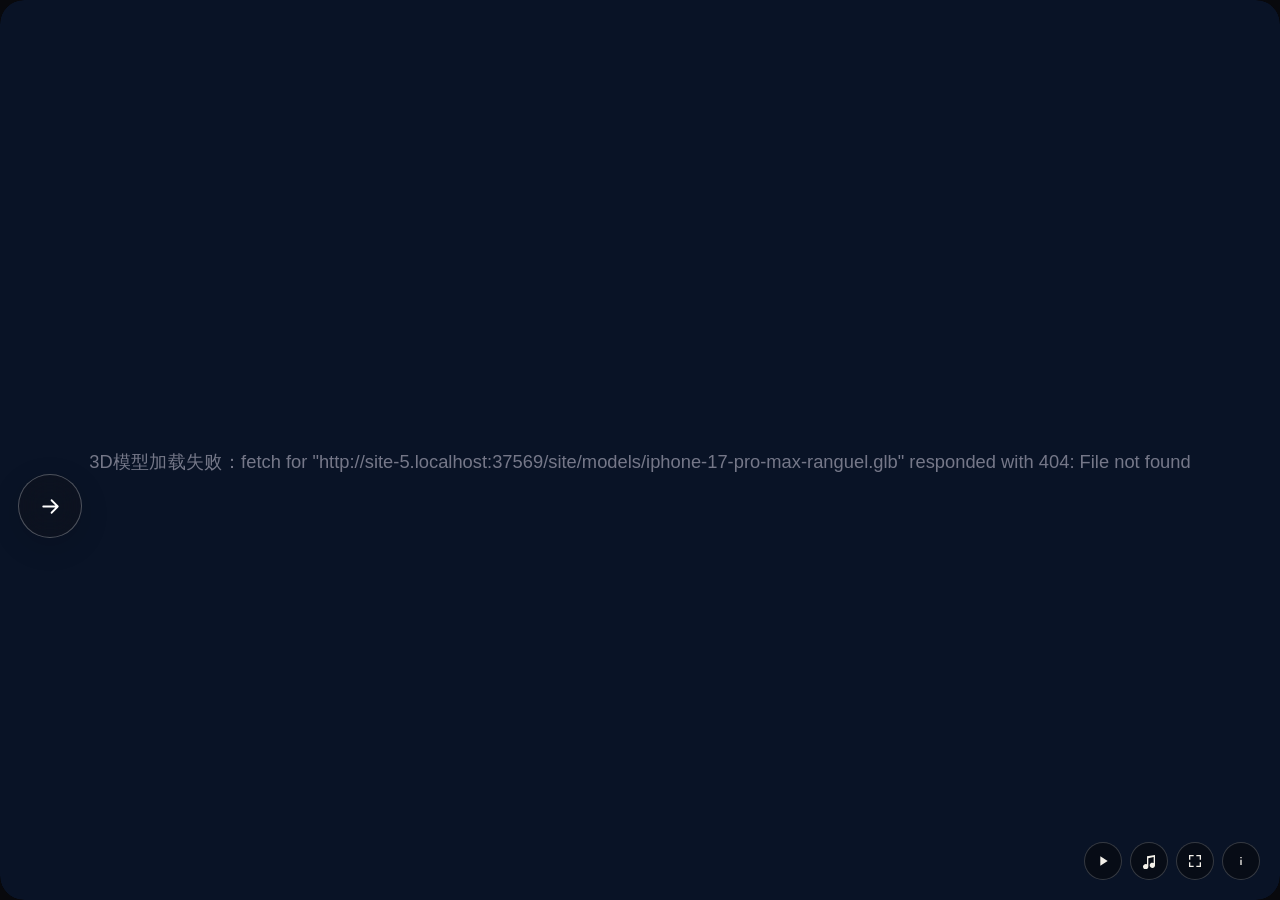
==== commit 8b372f56: "Use showcase playback controls while preserving studio entry" ====
--- a/site/index.html
+++ b/site/index.html
@@ -59,10 +59,13 @@
 .studio-arrow[hidden]{display:none}.studio-arrow svg{width:25px;height:25px}.studio-arrow:hover{background:#f4f1ea;color:#11121a;scale:1.06}.studio-arrow:focus-visible{outline:2px solid #fff;outline-offset:5px}
 @keyframes entry-reveal{from{opacity:0;translate:10px 0}to{opacity:1;translate:0 0}}
 @media(max-aspect-ratio:1/1){.landing-hero{height:auto;aspect-ratio:16/9}}
-.music-toggle{position:absolute;top:22px;right:22px;z-index:6;width:40px;height:40px;padding:10px;border-radius:50%;border-color:#ffffff25;background:#11131b70;backdrop-filter:blur(18px);color:#eee}.music-toggle svg{display:block;width:18px;height:18px}.music-toggle[aria-pressed="true"] .mute-mark{display:none}
-@media(max-width:650px){.studio-arrow{width:50px;height:50px}.studio-arrow svg{width:22px;height:22px}.music-toggle{top:14px;right:14px;width:34px;height:34px;padding:8px}}
-@media(prefers-reduced-motion:reduce){.studio-arrow{animation:none;transition:none}}
-</style>  <script type="module" crossorigin src="./landing-runtime/index-D1whG9_b.js"></script>
+.landing-controls{position:absolute;right:max(20px,env(safe-area-inset-right));bottom:max(20px,env(safe-area-inset-bottom));display:flex;gap:8px;z-index:10;transition:opacity .25s}
+.landing-controls button,.landing-controls a{display:grid;place-items:center;width:38px;height:38px;padding:0;border:1px solid #ffffff30;border-radius:50%;color:#f4f1ea;background:#080a10b3;cursor:pointer;backdrop-filter:blur(12px)}
+.landing-controls svg{width:16px;height:16px;fill:currentColor}.landing-controls :focus-visible{outline:2px solid #ff7733;outline-offset:4px}
+body.landing-playing:not(.landing-interacting) .landing-controls{opacity:0}body.landing-playing .landing-controls:hover,body.landing-playing .landing-controls:focus-within{opacity:1}
+@media(max-width:650px){.studio-arrow{width:50px;height:50px}.studio-arrow svg{width:22px;height:22px}}
+@media(prefers-reduced-motion:reduce){.studio-arrow{animation:none;transition:none}.landing-controls{transition:none}}
+</style>  <script type="module" crossorigin src="./landing-runtime/index-Cr79KYFs.js"></script>
 </head>
 <body>
 <main class="page landing-page">
@@ -77,7 +80,7 @@
 <section class="landing-hero" id="showcase"><div class="viewport" id="viewport"><div class="stage" id="stage">
 <div id="model-surface" aria-label="批准的真实3D手机与TravelFilm界面"></div><div id="model-state">加载工作台 3D 模型…</div>
 <div class="copy" id="copy"><h2 id="title"></h2><p id="subtitle"></p></div>
-</div></div><button class="music-toggle" id="landing-sound" aria-label="开启背景音乐" aria-pressed="false" title="开启背景音乐"><svg viewBox="0 0 24 24" fill="none" stroke="currentColor" stroke-width="1.6" stroke-linecap="round" stroke-linejoin="round" aria-hidden="true"><path d="M9 18V5l11-2v13M9 8l11-2"/><ellipse cx="6" cy="18" rx="3" ry="2.5"/><ellipse cx="17" cy="16" rx="3" ry="2.5"/><path class="mute-mark" d="M3 3l18 18"/></svg></button><a class="studio-arrow" id="studio-entry" href="workbench/" aria-label="进入工作台" title="进入工作台" hidden><svg viewBox="0 0 24 24" fill="none" stroke="currentColor" stroke-width="1.7" stroke-linecap="round" stroke-linejoin="round" aria-hidden="true"><path d="M5 12h14M13 6l6 6-6 6"/></svg></a></section>
+</div></div><div class="landing-controls" aria-label="播放控制"><button id="landing-play" aria-label="播放" title="播放"><svg viewBox="0 0 24 24" aria-hidden="true"><path d="M8 5v14l11-7z"/></svg></button><button id="landing-sound" aria-label="开启背景音乐" aria-pressed="false" title="开启背景音乐"><svg viewBox="0 0 24 24" aria-hidden="true"><path d="M9 5v12a4 4 0 1 0 2 3V8l8-2v9a4 4 0 1 0 2 3V3z"/></svg></button><button id="landing-fullscreen" aria-label="全屏观看" title="全屏观看"><svg viewBox="0 0 24 24" aria-hidden="true"><path d="M3 3h7v2H5v5H3zm11 0h7v7h-2V5h-5zM3 14h2v5h5v2H3zm16 0h2v7h-7v-2h5z"/></svg></button><a href="models/ATTRIBUTION.md" aria-label="3D model by Ranguel, CC BY 4.0" title="3D model by Ranguel · CC BY 4.0"><svg viewBox="0 0 24 24" aria-hidden="true"><path d="M11 10h2v8h-2zm0-4h2v2h-2z"/></svg></a></div><a class="studio-arrow" id="studio-entry" href="workbench/" aria-label="进入工作台" title="进入工作台" hidden><svg viewBox="0 0 24 24" fill="none" stroke="currentColor" stroke-width="1.7" stroke-linecap="round" stroke-linejoin="round" aria-hidden="true"><path d="M5 12h14M13 6l6 6-6 6"/></svg></a></section>
 <p class="scene-note" id="source-note"></p><p class="scene-note" id="perf-status" aria-live="off">预演刷新率：待播放</p>
 <audio id="showcase-bgm" src="./landing-runtime/showcase-purusha-climax-BoAJMhJH.mp3" preload="metadata"></audio>
 <div class="transport"><button class="primary" id="play">播放预演</button><button id="restart">回到开头</button><button id="sound-toggle" aria-pressed="false" title="背景音乐 · M 键开关">开启声音</button><input id="scrub" type="range" min="0" max="1049" value="0" step="1" aria-label="宣传片分镜时间线"><output class="time" id="time">00:00.00 / 00:35</output></div>
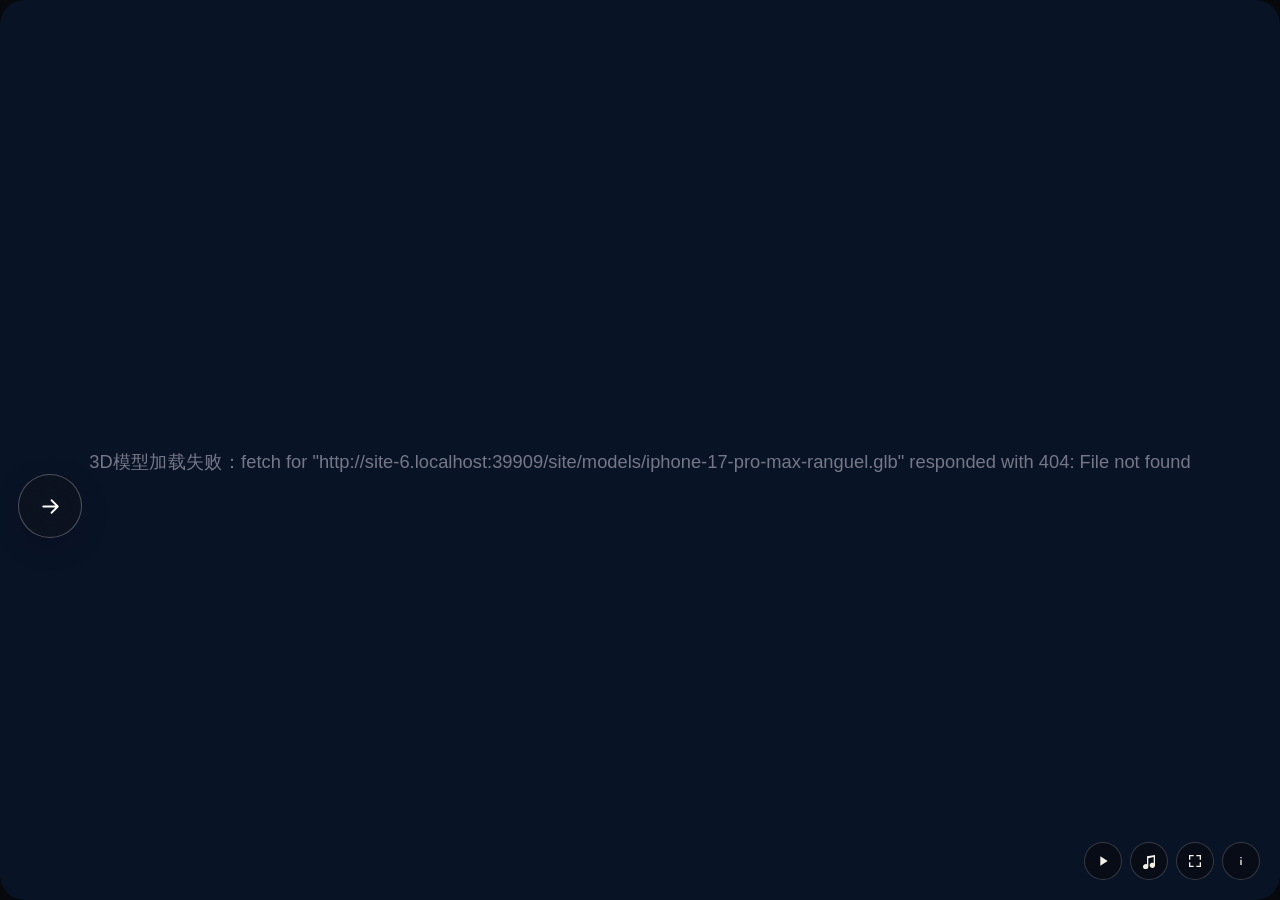
==== commit ad3e152f: "Add high-density portrait showcase and touch-friendly mobile workbench" ====
--- a/site/index.html
+++ b/site/index.html
@@ -29,6 +29,11 @@
 .brandmode .copy{left:280px;right:auto;width:700px}
 .brandmode .copy h2{font-size:112px;letter-spacing:-4px;font-weight:600}
 .brandmode .copy p{font-size:30px;letter-spacing:.5px}
+.stage.portrait .copy,.stage.portrait .copy[data-placement]{left:24px;right:24px;top:7%;width:auto;transform:none;text-align:center}
+.stage.portrait .copy h2{font-size:clamp(25px,7vw,34px);line-height:1.15;letter-spacing:-.8px;font-weight:550}
+.stage.portrait .copy p{font-size:14px;line-height:1.45;letter-spacing:0;margin:10px auto 0;max-width:320px}
+.stage.portrait.brandmode .copy h2{font-size:clamp(34px,10vw,44px);letter-spacing:-1.5px}
+@media(max-width:760px) and (orientation:portrait){.viewport{height:72dvh;min-height:420px;aspect-ratio:auto}}
 .scene-note{font-size:12px;color:var(--muted);line-height:1.8;margin:13px 0 18px}
 .transport{display:flex;align-items:center;gap:14px;padding:15px 0;border-top:1px solid var(--line);border-bottom:1px solid var(--line)}
 .transport .primary{background:var(--paper);color:var(--ink);border-color:var(--paper)}.transport input{accent-color:var(--accent);width:100%;min-width:0}
@@ -58,14 +63,13 @@
 .studio-arrow{position:absolute;left:14.58%;top:70%;z-index:6;display:grid;place-items:center;width:64px;height:64px;border:1px solid #ffffff45;border-radius:50%;background:#11131b85;color:#fff;backdrop-filter:blur(18px);box-shadow:0 8px 30px #0002;transition:background .25s,scale .25s;animation:entry-reveal .65s ease-out both}
 .studio-arrow[hidden]{display:none}.studio-arrow svg{width:25px;height:25px}.studio-arrow:hover{background:#f4f1ea;color:#11121a;scale:1.06}.studio-arrow:focus-visible{outline:2px solid #fff;outline-offset:5px}
 @keyframes entry-reveal{from{opacity:0;translate:10px 0}to{opacity:1;translate:0 0}}
-@media(max-aspect-ratio:1/1){.landing-hero{height:auto;aspect-ratio:16/9}}
 .landing-controls{position:absolute;right:max(20px,env(safe-area-inset-right));bottom:max(20px,env(safe-area-inset-bottom));display:flex;gap:8px;z-index:10;transition:opacity .25s}
 .landing-controls button,.landing-controls a{display:grid;place-items:center;width:38px;height:38px;padding:0;border:1px solid #ffffff30;border-radius:50%;color:#f4f1ea;background:#080a10b3;cursor:pointer;backdrop-filter:blur(12px)}
 .landing-controls svg{width:16px;height:16px;fill:currentColor}.landing-controls :focus-visible{outline:2px solid #ff7733;outline-offset:4px}
 body.landing-playing:not(.landing-interacting) .landing-controls{opacity:0}body.landing-playing .landing-controls:hover,body.landing-playing .landing-controls:focus-within{opacity:1}
 @media(max-width:650px){.studio-arrow{width:50px;height:50px}.studio-arrow svg{width:22px;height:22px}}
 @media(prefers-reduced-motion:reduce){.studio-arrow{animation:none;transition:none}.landing-controls{transition:none}}
-</style>  <script type="module" crossorigin src="./landing-runtime/index-Cr79KYFs.js"></script>
+</style>  <script type="module" crossorigin src="./landing-runtime/index-CNQzVYV2.js"></script>
 </head>
 <body>
 <main class="page landing-page">
@@ -109,6 +113,9 @@
 window.addEventListener('storage',e=>{if(e.key==='phonetwin.backdrop'&&backdropIds.includes(e.newValue)){backdrop=e.newValue;syncBackgroundButtons();render(frame,true);}});
 let film,frame=0,playing=false,clockStart=0,startFrame=0,shotIndex=-1,modelReady=false,queuedPlay=false,stopFrame=null,animationId=0,statStart=0,statFrames=0,displayFrame=-1;
 function resize(){
+ const portrait=viewport.clientWidth<=760&&viewport.clientHeight>viewport.clientWidth;
+ stage.classList.toggle('portrait',portrait);stage.style.width=(portrait?viewport.clientWidth:1920)+'px';stage.style.height=(portrait?viewport.clientHeight:1080)+'px';
+ if(portrait){stage.style.transform='none';stage.style.left='0';stage.style.top='0';return;}
  const scale=document.documentElement.dataset.fit==='cover'?Math.max(viewport.clientWidth/1920,viewport.clientHeight/1080):Math.min(viewport.clientWidth/1920,viewport.clientHeight/1080);
  stage.style.transform='scale('+scale+')';
  stage.style.left=(viewport.clientWidth-1920*scale)/2+'px';
@@ -119,7 +126,7 @@
  if(!force&&nextFrame===frame&&shotIndex!==-1)return;
  frame=nextFrame;const index=film.shots.findIndex(s=>frame>=s.from&&frame<s.from+s.duration),s=film.shots[index],local=frame-s.from;
  if(index!==shotIndex){
-  shotIndex=index;stage.className='stage'+(index===7?' brandmode':'');
+  shotIndex=index;stage.classList.toggle('brandmode',index===7);
   document.getElementById('title').textContent=s.caption?.text||'';
   document.getElementById('subtitle').textContent=s.caption?.sub||'';
   document.getElementById('copy').dataset.placement=s.caption?.side||'left';
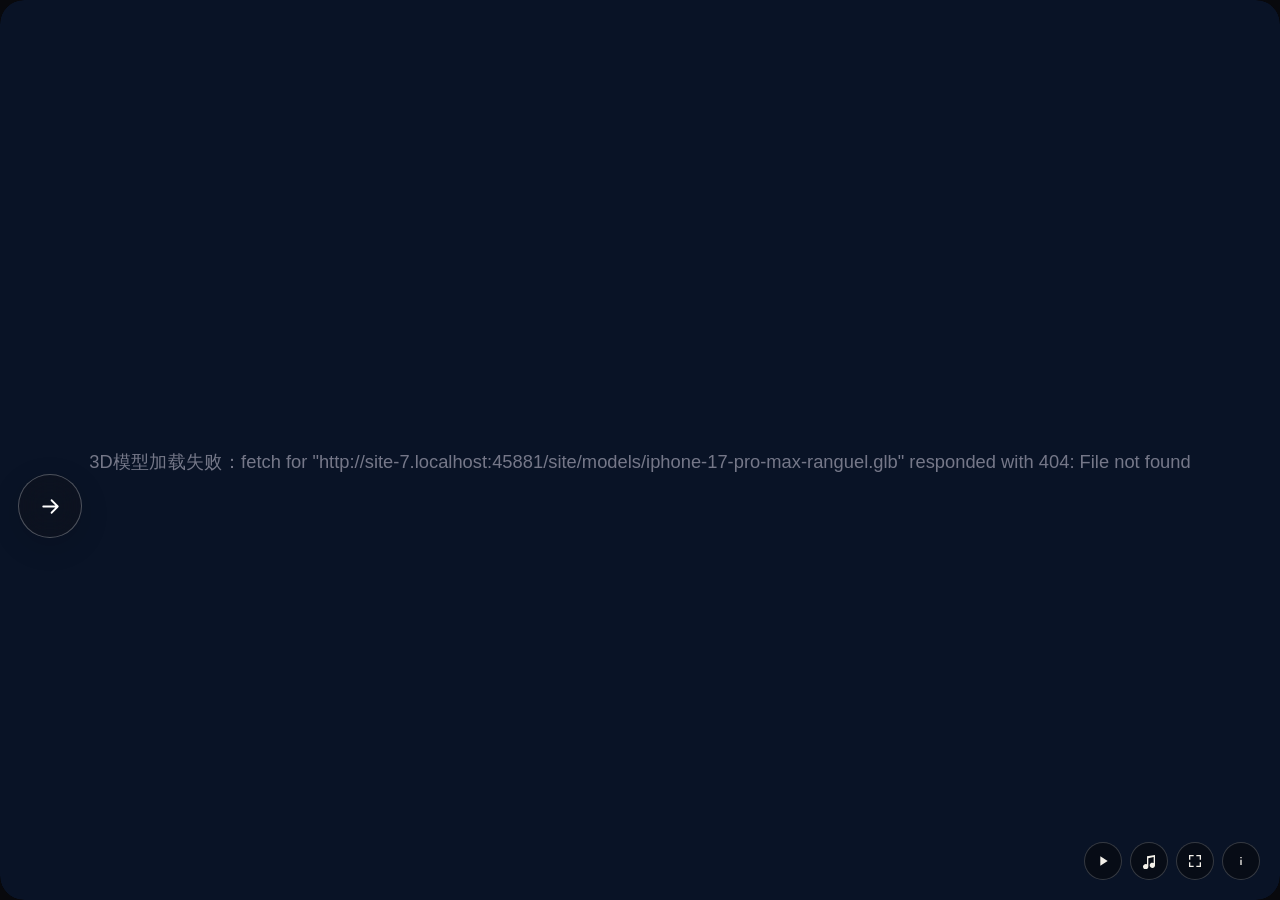
==== commit f9c61da3: "Restore portrait cinematic motion and centered closing hero" ====
--- a/site/index.html
+++ b/site/index.html
@@ -33,6 +33,7 @@
 .stage.portrait .copy h2{font-size:clamp(25px,7vw,34px);line-height:1.15;letter-spacing:-.8px;font-weight:550}
 .stage.portrait .copy p{font-size:14px;line-height:1.45;letter-spacing:0;margin:10px auto 0;max-width:320px}
 .stage.portrait.brandmode .copy h2{font-size:clamp(34px,10vw,44px);letter-spacing:-1.5px}
+.stage.portrait.detailmode::after{content:'';position:absolute;inset:0;pointer-events:none;z-index:2;background:linear-gradient(#080a109e,transparent 34%)}
 @media(max-width:760px) and (orientation:portrait){.viewport{height:72dvh;min-height:420px;aspect-ratio:auto}}
 .scene-note{font-size:12px;color:var(--muted);line-height:1.8;margin:13px 0 18px}
 .transport{display:flex;align-items:center;gap:14px;padding:15px 0;border-top:1px solid var(--line);border-bottom:1px solid var(--line)}
@@ -69,7 +70,7 @@
 body.landing-playing:not(.landing-interacting) .landing-controls{opacity:0}body.landing-playing .landing-controls:hover,body.landing-playing .landing-controls:focus-within{opacity:1}
 @media(max-width:650px){.studio-arrow{width:50px;height:50px}.studio-arrow svg{width:22px;height:22px}}
 @media(prefers-reduced-motion:reduce){.studio-arrow{animation:none;transition:none}.landing-controls{transition:none}}
-</style>  <script type="module" crossorigin src="./landing-runtime/index-CNQzVYV2.js"></script>
+</style>  <script type="module" crossorigin src="./landing-runtime/index-QaqxpZt4.js"></script>
 </head>
 <body>
 <main class="page landing-page">
@@ -126,7 +127,7 @@
  if(!force&&nextFrame===frame&&shotIndex!==-1)return;
  frame=nextFrame;const index=film.shots.findIndex(s=>frame>=s.from&&frame<s.from+s.duration),s=film.shots[index],local=frame-s.from;
  if(index!==shotIndex){
-  shotIndex=index;stage.classList.toggle('brandmode',index===7);
+  shotIndex=index;stage.classList.toggle('brandmode',index===7);stage.classList.toggle('detailmode',s.framing==='detail');
   document.getElementById('title').textContent=s.caption?.text||'';
   document.getElementById('subtitle').textContent=s.caption?.sub||'';
   document.getElementById('copy').dataset.placement=s.caption?.side||'left';
